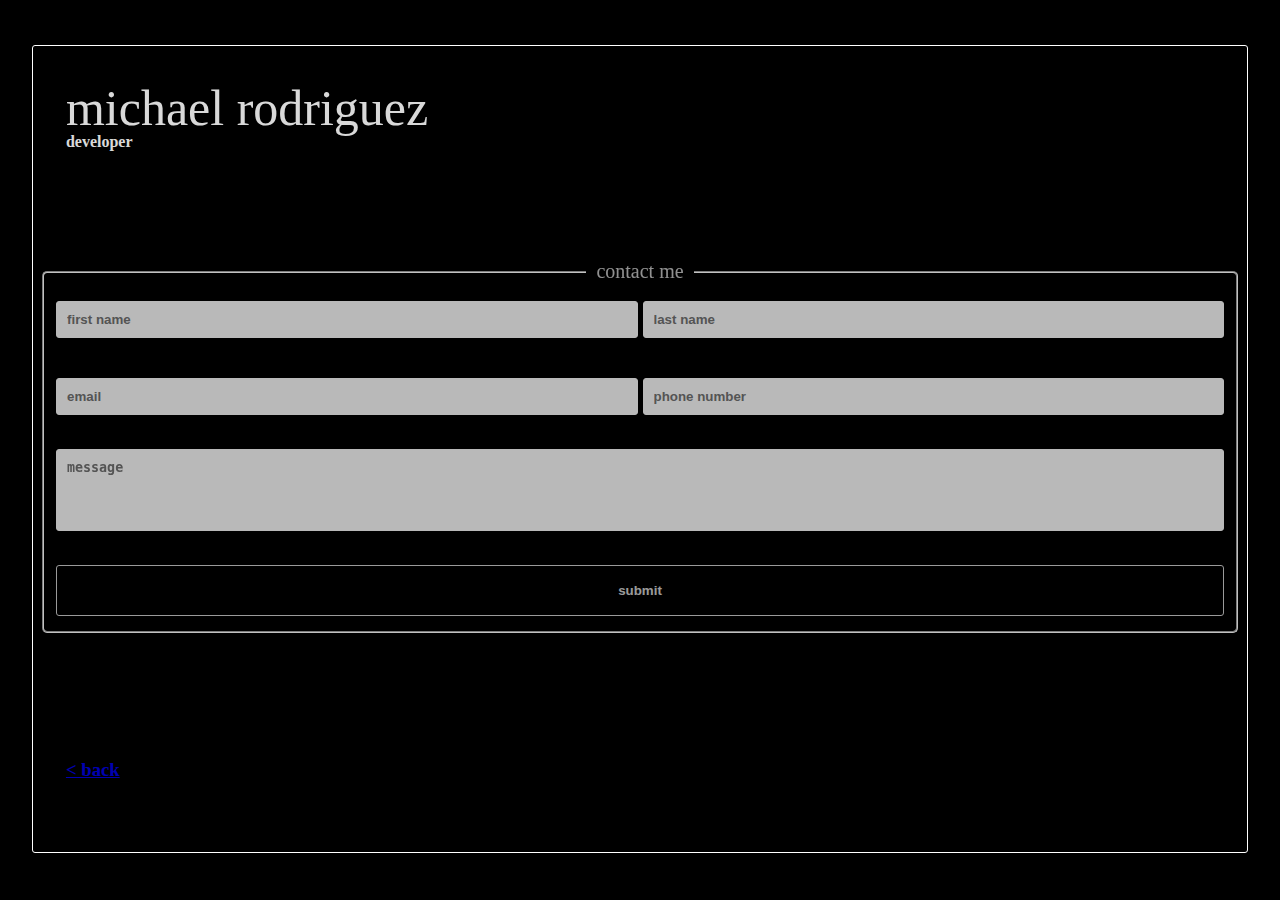
==== contact-me.html @ 118d3fd3 "first commit" ====
<!DOCTYPE html>
<html lang="en">
<head>
    <meta charset="UTF-8">
    <meta name="viewport" content="width=device-width, initial-scale=1.0">
    <title>contact me</title>
    <link rel="icon" type="image/png" href="https://cdn-icons-png.flaticon.com/512/13/13706.png">
    <link href = 'style.css' rel='stylesheet'>
</head>
<body>
    <div class="container"> 
        <div>
            <h1 class = 'page-title'>michael rodriguez</h1>
            <h4 class = 'desc'>developer</h4>
        </div>

        <form class="contact-form">
            <fieldset>
                <legend>contact me</legend>
    
                <div class="form">
                    <div class="input-group">
                        <input type="text" id="fname" name="fname" placeholder="first name" required>
                    </div>
                    <div class="input-group">
                        <input type="text" id="lname" name="lname" placeholder="last name" required>
                    </div>
    
                    <div class="input-group">
                        <input type="email" id="email" name="email" placeholder="email" required>
                    </div>
                    <div class="input-group">
                        <input type="tel" id="phone" name="phone" placeholder="phone number">
                    </div>
    
                    <div class="message-group">
                        <textarea id="message" name="message" rows="4" cols="50" placeholder="message"></textarea>
                    </div>
    
                    <input id="submit" type="submit" value="submit">
                </div>
            </fieldset>
        </form>

        <div class="back-contact">
            <h3 id="back-c"><a href=home.html> < back</a></h3>
        </div>
    </div>
</body>
</html>
---- style.css ----
body {
    background: black;
    margin: 0; 
}

.container {
    border: 1px solid white;
    border-radius: 3px;
    display: flex; 
    flex-direction: column; 
    padding: 1vh;
    margin: 5vh 2.5vw;
    height: 87.5vh; 
    position: relative;
}

.page-title,
.desc,
.tabs,
.tabs a {
    color: white;
}

.name,
.contact-form,
input,
textarea,
fieldset,
legend,
#submit,
#message {
    color: white;
    opacity: 0.9;
}

.page-title {
    opacity: 0.85;
    margin: 2%;
    font-size: 50px;
    height: 30px;
    font-weight: normal;
}

.desc {
    opacity: 0.85;
    margin: 2%;
    font-size: 15;
    font-weight: bold;
    background-color: transparent;
}

.tabs{
    opacity: 0.75;
    background-color: transparent;
    padding: 2%;
    margin-top: 52vh; 
    display: flex;
    flex-direction: column;
}

.back-contact {
    color: white;
    opacity: 0.75;
    background-color: transparent;
    padding: 2%;
}

.tabs a, .back-contact {
    text-decoration: none;
    color: white;
    margin-bottom: 2%;
}

fieldset {
    margin: 10vh;
}

#back-contact {
    height: 60vh;


}

input,
textarea {
    border: 1px solid white;
    padding: 10px;
    border-radius: 3px;
    width: 100%;
    box-sizing: border-box;
    margin: 5px 0;
    font-size: 15;
    font-weight: bold;
}

fieldset {
    margin: 7% 0;
    border-radius: 5px;
}

legend {
    font-size: 1.25em;
    padding: 0.1em 0.5em;
    min-width: auto;
    opacity: 0.7;
    margin: 0 auto;
}

#submit,
#message {
    resize: none;
}

.form {
    display: grid;
    grid-template-columns: repeat(2, 1fr);
    gap: 5px;
}

.message-group {
    grid-column: 1 / -1;
}

.input-group {
    display: flex;
    flex-direction: column;
    margin: 5px 0;
}

.input-group label {
    align-self: flex-start;
    margin-right: 10px;
    white-space: nowrap;
}

#submit {
    grid-column: 1 / -1;
    opacity: 0.75;
    background: black;
    border-radius: 3px;
    cursor: pointer;
    transition: background 0.3s ease;
}

.form {
    height: 330px;
}

#about-me:hover,
#portfolio:hover,
#contact-me:hover,
#back:hover,
#submit:hover,
#back-c:hover {
    opacity: 0.8;
}
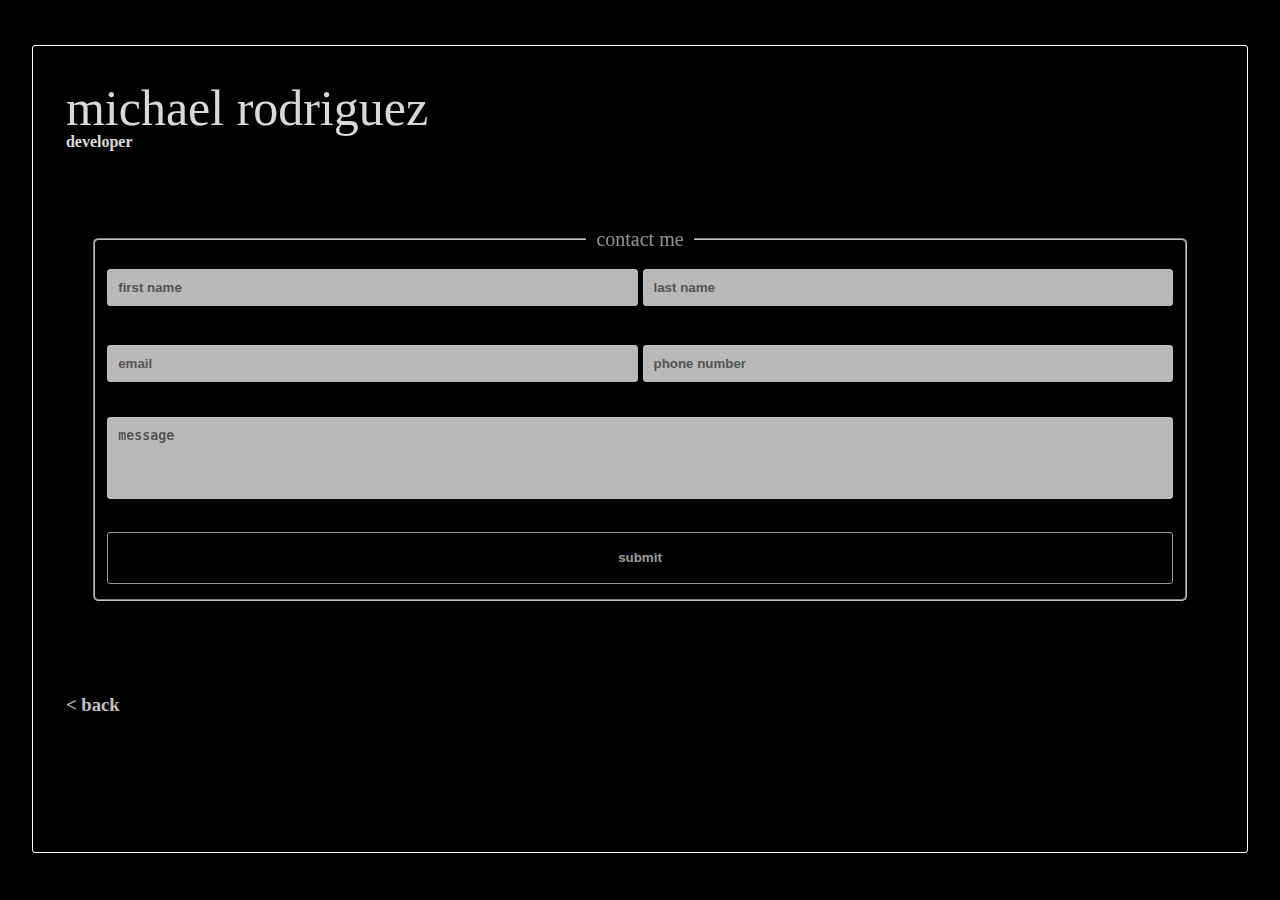
==== commit 839a47ed: "Website 1.0.0" ====
--- a/contact-me.html
+++ b/contact-me.html
@@ -43,7 +43,7 @@
         </form>
 
         <div class="back-contact">
-            <h3 id="back-c"><a href=home.html> < back</a></h3>
+            <h3 id="back"><a href=home.html> < back</a></h3>
         </div>
     </div>
 </body>
--- a/style.css
+++ b/style.css
@@ -53,33 +53,66 @@
     opacity: 0.75;
     background-color: transparent;
     padding: 2%;
-    margin-top: 52vh; 
+    margin-top: 49vh; 
     display: flex;
     flex-direction: column;
 }
 
-.back-contact {
+.tabs a {
+    text-decoration: none;
+    color: white;
+    margin-bottom: 10px;
+}
+
+/* About back button */
+
+.about-back {
+    padding: 2%;
+    margin-top: 59vh;
+    display: flex;
+    flex-direction: column;
+}
+
+.about-back a {
     color: white;
     opacity: 0.75;
     background-color: transparent;
-    padding: 2%;
+    text-decoration: none;
 }
 
-.tabs a, .back-contact {
+/* Contact back button */
+.back-contact {
+    padding: 2%;
+    margin-bottom: 150px;
+    display: flex;
+}
+
+.back-contact a {
+    color: white;
     text-decoration: none;
+    opacity: 0.75;
+    background-color: transparent;
+}
+
+/* Portfolio back button */
+.portfolio-back {
+    padding: 2%;
+    margin-top: 59vh;
+    display: flex;
+    flex-direction: column;
+}
+
+.portfolio-back a {
     color: white;
-    margin-bottom: 2%;
+    opacity: 0.75;
+    background-color: transparent;
+    text-decoration: none;
 }
 
 fieldset {
     margin: 10vh;
 }
 
-#back-contact {
-    height: 60vh;
-
-
-}
 
 input,
 textarea {
@@ -94,7 +127,7 @@
 }
 
 fieldset {
-    margin: 7% 0;
+    margin: 4vw;
     border-radius: 5px;
 }
 
@@ -149,8 +182,8 @@
 #about-me:hover,
 #portfolio:hover,
 #contact-me:hover,
-#back:hover,
 #submit:hover,
-#back-c:hover {
+#back-c:hover,
+.about-back:hover {
     opacity: 0.8;
 }